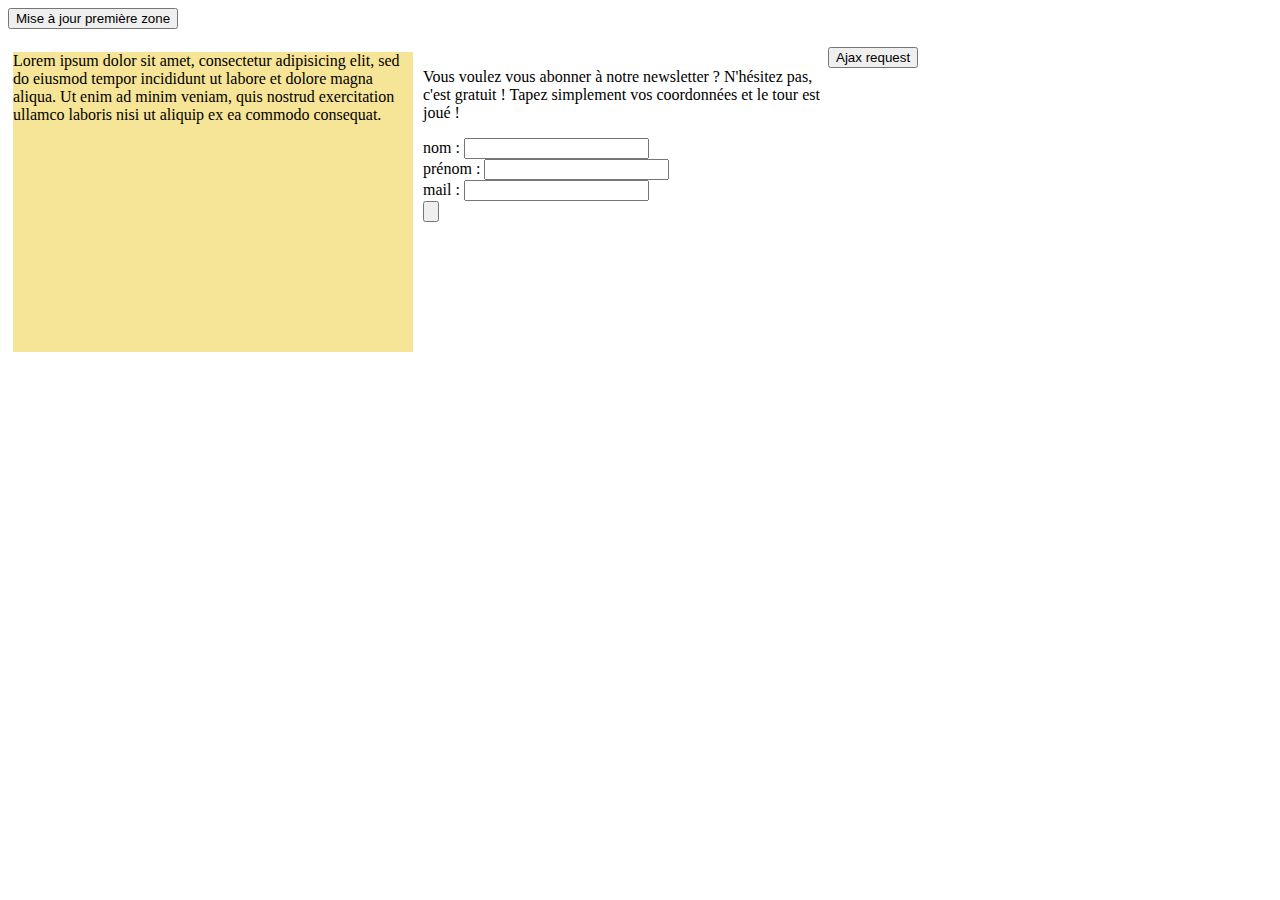
==== index.html @ 2db1c355 "Merge branch 'master' of https://github.com/Skitak/SandBox" ====
<!DOCTYPE html>
<html>

<head>
    <title> tp 2 JS </title>
    <meta charset="UTF-8" />
    <script src="https://ajax.googleapis.com/ajax/libs/jquery/3.1.1/jquery.min.js"></script>
    <link rel="stylesheet" href="style.css" />
    <link href="https://fonts.googleapis.com/css?family=Oswald|Roboto" rel="stylesheet">
    <script src="jquery.js"></script>
    <script src="jqueryUI.js"></script>
    <script src="script.js"></script>
</head>

<body>
    <button id="majPremier">Mise à jour première zone</button><br /><br />
    <div id="premier">
        Lorem ipsum dolor sit amet, consectetur adipisicing elit, sed do eiusmod tempor incididunt ut labore et dolore magna aliqua. Ut enim ad minim veniam, quis nostrud exercitation ullamco laboris nisi ut aliquip ex ea commodo consequat.
    </div>

    <button id="action">Ajax request</button>

	<div id="abonnement">
	<p> Vous voulez vous abonner à notre newsletter ? N'hésitez pas, c'est gratuit ! Tapez simplement vos coordonnées et le tour est joué !</p>
	<form id="formabo" method="post" action="index.php?control=user&action=connect">
		<label for="name">nom  :   </label>
		<input name="name" value="" /> <br/>
        
		<label for="firstname">prénom :</label> 
		<input name="firstname" value=""/> <br/>
        
		<label for="name">mail  :   </label>
		<input type="email" name="mail" value="" /> <br/>
        
        <input type="button" />
	</form>
    </div>
</body>

</html>
---- style.css ----
div {
    width: 400px;
    height: 300px;
    float: left;
    margin: 5px;
}

#premier {
    background-color: #F6E497;
}

#troisieme {
    background-color: #CAF1EC;
}

#quatrieme {
    background-color: #F1DBCA;
}
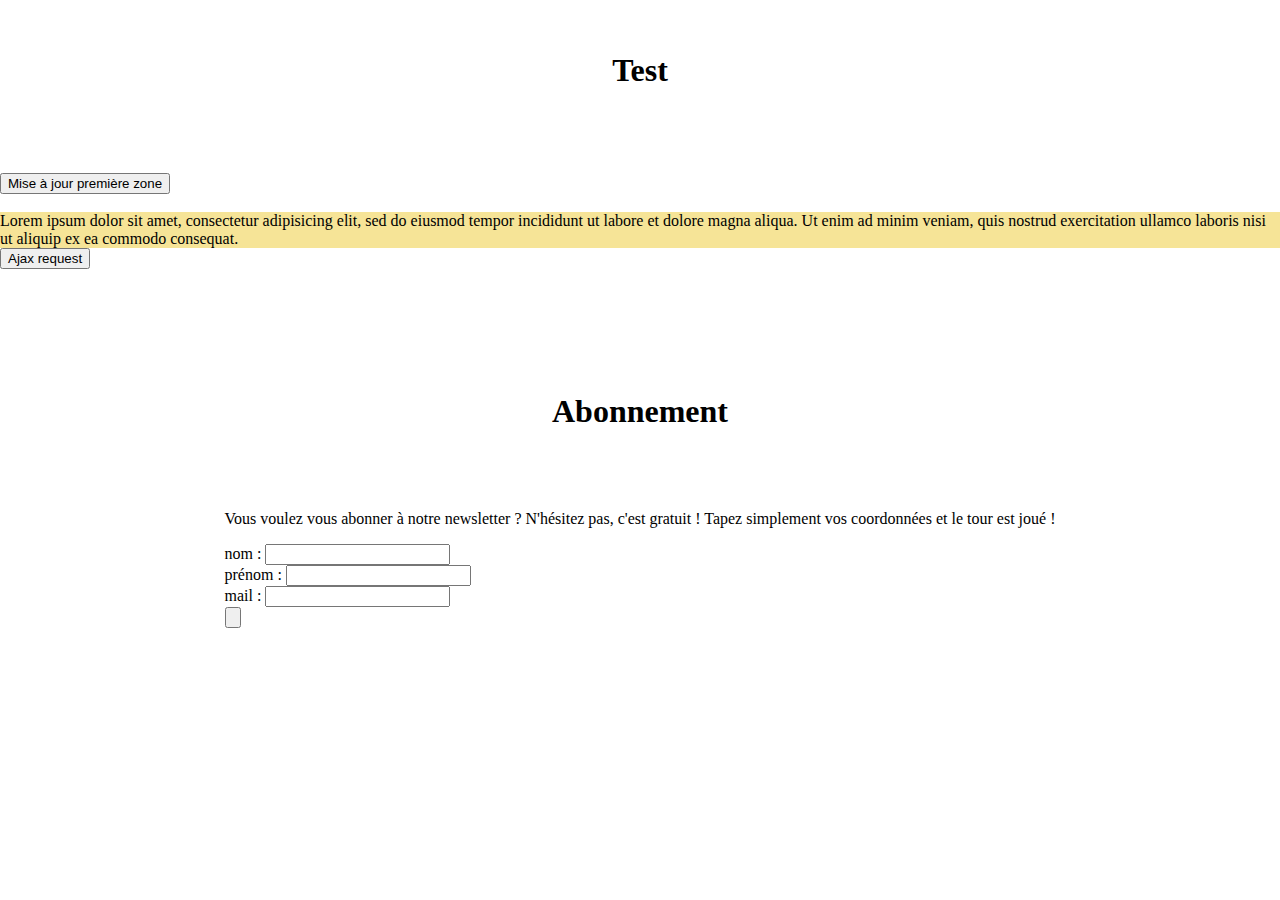
==== commit c3e2c7b6: "Basic style added" ====
--- a/index.html
+++ b/index.html
@@ -13,28 +13,38 @@
 </head>
 
 <body>
-    <button id="majPremier">Mise à jour première zone</button><br /><br />
-    <div id="premier">
-        Lorem ipsum dolor sit amet, consectetur adipisicing elit, sed do eiusmod tempor incididunt ut labore et dolore magna aliqua. Ut enim ad minim veniam, quis nostrud exercitation ullamco laboris nisi ut aliquip ex ea commodo consequat.
-    </div>
+    <section>
+        <h1>Test</h1>
+        <article class="contenu">
+            <button id="majPremier">Mise à jour première zone</button><br /><br />
+            <div id="premier">
+                Lorem ipsum dolor sit amet, consectetur adipisicing elit, sed do eiusmod tempor incididunt ut labore et dolore magna aliqua. Ut enim ad minim veniam, quis nostrud exercitation ullamco laboris nisi ut aliquip ex ea commodo consequat.
+            </div>
+            <button id="action">Ajax request</button>
+        </article>
 
-    <button id="action">Ajax request</button>
+    </section>
+    
+    <section>
+        <h1>Abonnement</h1>
+        <article class="contenu">
+            <div id="abonnement">
+                <p> Vous voulez vous abonner à notre newsletter ? N'hésitez pas, c'est gratuit ! Tapez simplement vos coordonnées et le tour est joué !</p>
+                <form id="formabo" method="post" action="index.php?control=user&action=connect">
+                    <label for="name">nom  :   </label>
+                    <input name="name" value="" /> <br/>
 
-	<div id="abonnement">
-	<p> Vous voulez vous abonner à notre newsletter ? N'hésitez pas, c'est gratuit ! Tapez simplement vos coordonnées et le tour est joué !</p>
-	<form id="formabo" method="post" action="index.php?control=user&action=connect">
-		<label for="name">nom  :   </label>
-		<input name="name" value="" /> <br/>
-        
-		<label for="firstname">prénom :</label> 
-		<input name="firstname" value=""/> <br/>
-        
-		<label for="name">mail  :   </label>
-		<input type="email" name="mail" value="" /> <br/>
-        
-        <input type="button" />
-	</form>
-    </div>
+                    <label for="firstname">prénom :</label>
+                    <input name="firstname" value="" /> <br/>
+
+                    <label for="name">mail  :   </label>
+                    <input type="email" name="mail" value="" /> <br/>
+
+                    <input type="button" />
+                </form>
+            </div>
+        </article>
+    </section>
 </body>
 
 </html>
--- a/style.css
+++ b/style.css
@@ -1,18 +1,25 @@
-div {
-    width: 400px;
-    height: 300px;
-    float: left;
-    margin: 5px;
+body{
+    display: flex;
+    flex-direction: column;
+    justify-content: flex-start;
+    align-items: flex-start;
+    width: 100%;
+    padding: 0px;
+    margin: 0px;
+    border: 0px;
+}
+
+section {
+    width: 100%;
+    min-height: 300px;
+    display: flex;
+    flex-direction: column;
+    justify-content:space-around;
+    align-items: center;
+    padding-bottom: 50px;
+    
 }
 
 #premier {
     background-color: #F6E497;
-}
-
-#troisieme {
-    background-color: #CAF1EC;
-}
-
-#quatrieme {
-    background-color: #F1DBCA;
-}
+}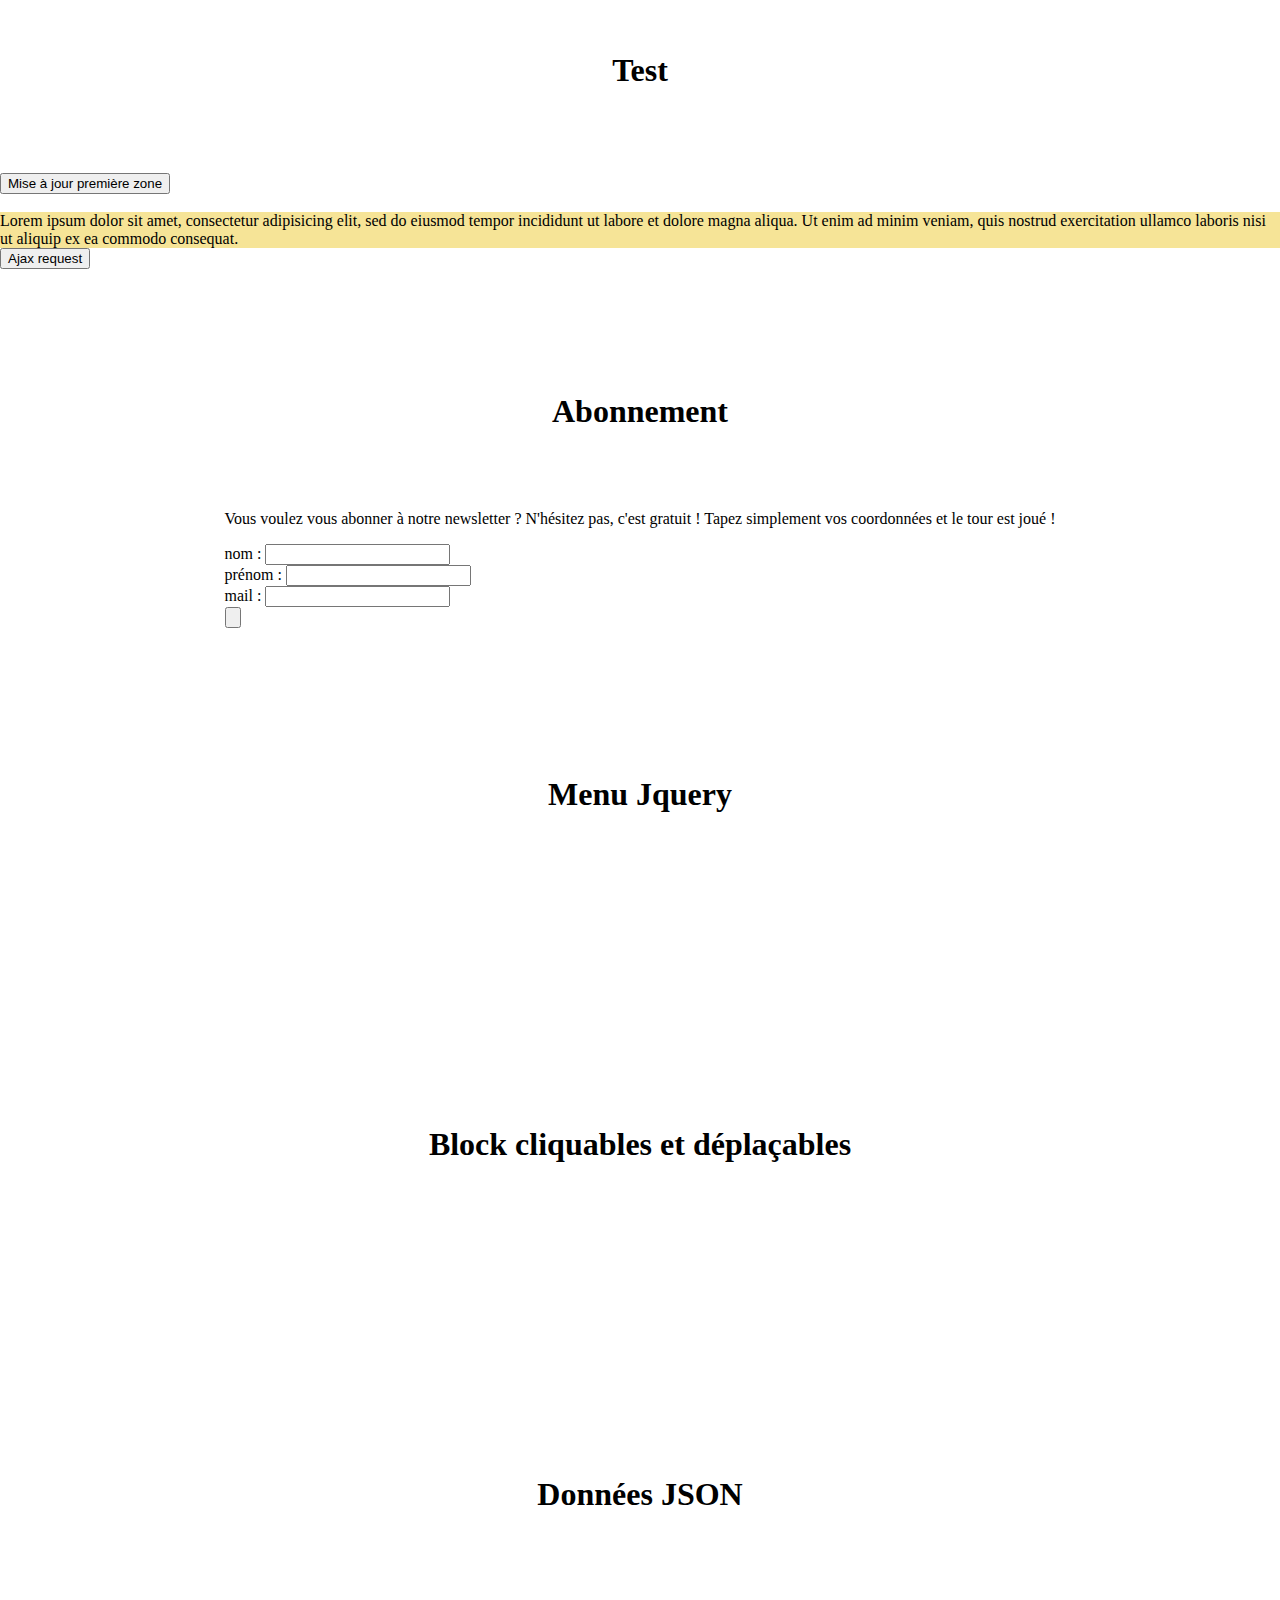
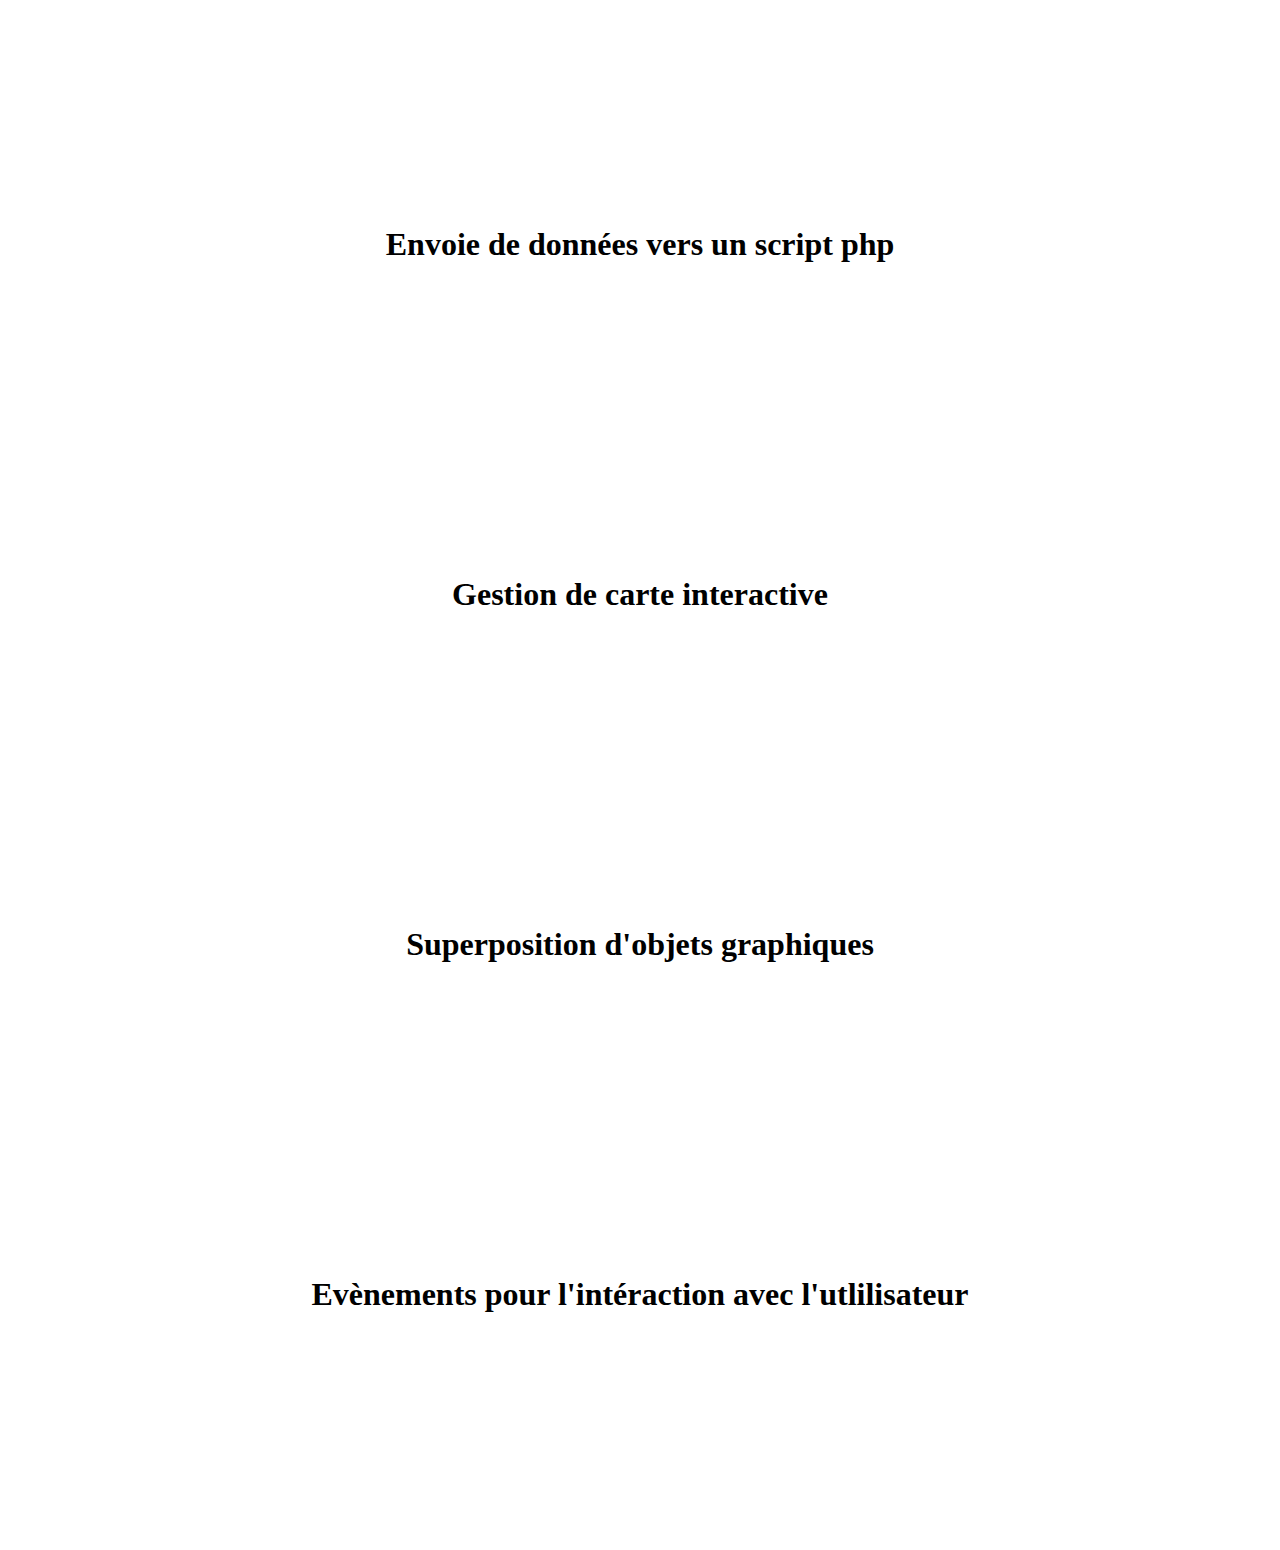
==== commit 0adcd336: "index modified" ====
--- a/index.html
+++ b/index.html
@@ -45,6 +45,62 @@
             </div>
         </article>
     </section>
+    
+    <section>
+        <h1>Menu Jquery</h1>
+        <article class="contenu">
+            
+        </article>
+
+    </section>
+    
+    <section>
+        <h1>Block cliquables et déplaçables</h1>
+        <article class="contenu">
+            
+        </article>
+
+    </section>
+    
+    <section>
+        <h1>Données JSON</h1>
+        <article class="contenu">
+            
+        </article>
+
+    </section>
+    
+    <section>
+        <h1>Envoie de données vers un script php</h1>
+        <article class="contenu">
+            
+        </article>
+
+    </section>
+    
+    <section>
+        <h1>Gestion de carte interactive</h1>
+        <article class="contenu">
+            
+        </article>
+
+    </section>
+    
+    <section>
+        <h1>Superposition d'objets graphiques</h1>
+        <article class="contenu">
+            
+        </article>
+
+    </section>
+    
+    <section>
+        <h1>Evènements pour l'intéraction avec l'utlilisateur </h1>
+        <article class="contenu">
+            
+        </article>
+
+    </section>
 </body>
 
 </html>
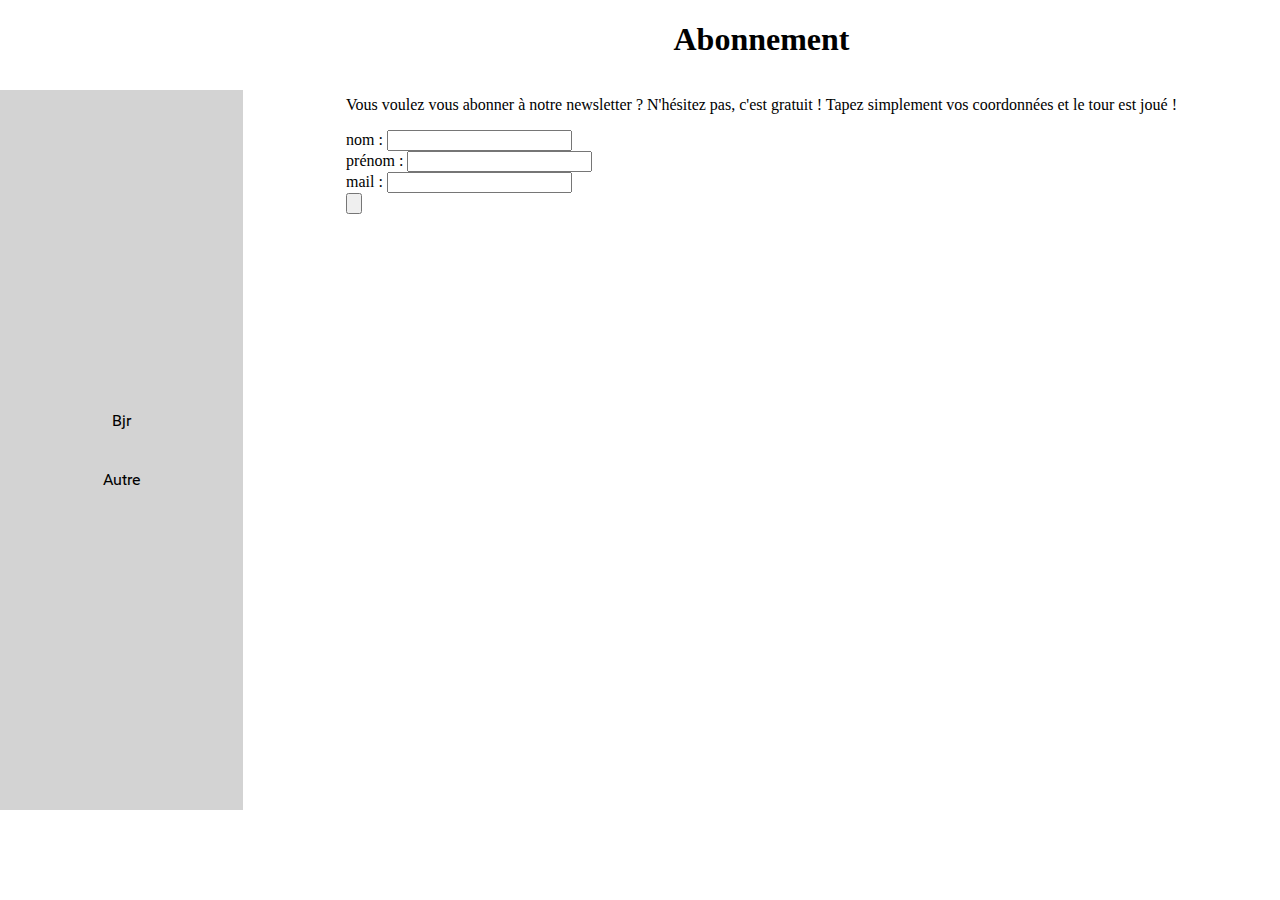
==== commit b187cce8: "modifs style et index change" ====
--- a/index.html
+++ b/index.html
@@ -5,15 +5,23 @@
     <title> tp 2 JS </title>
     <meta charset="UTF-8" />
     <script src="https://ajax.googleapis.com/ajax/libs/jquery/3.1.1/jquery.min.js"></script>
-    <link rel="stylesheet" href="style.css" />
-    <link href="https://fonts.googleapis.com/css?family=Oswald|Roboto" rel="stylesheet">
+    <link rel="stylesheet" href="CSS/anim.css" />
+    <link rel="stylesheet" href="CSS/fonts.css" />
+    <link rel="stylesheet" href="CSS/style.css" />
     <script src="jquery.js"></script>
     <script src="jqueryUI.js"></script>
     <script src="script.js"></script>
+    <script src="menu.js"></script>
 </head>
 
 <body>
-    <section>
+    <nav>
+        <ul>
+            <li>Bjr</li>
+            <li>Autre</li>
+        </ul>
+    </nav>
+    <!--<section>
         <h1>Test</h1>
         <article class="contenu">
             <button id="majPremier">Mise à jour première zone</button><br /><br />
@@ -23,7 +31,7 @@
             <button id="action">Ajax request</button>
         </article>
 
-    </section>
+    </section> -->
     
     <section>
         <h1>Abonnement</h1>
@@ -45,62 +53,6 @@
             </div>
         </article>
     </section>
-    
-    <section>
-        <h1>Menu Jquery</h1>
-        <article class="contenu">
-            
-        </article>
-
-    </section>
-    
-    <section>
-        <h1>Block cliquables et déplaçables</h1>
-        <article class="contenu">
-            
-        </article>
-
-    </section>
-    
-    <section>
-        <h1>Données JSON</h1>
-        <article class="contenu">
-            
-        </article>
-
-    </section>
-    
-    <section>
-        <h1>Envoie de données vers un script php</h1>
-        <article class="contenu">
-            
-        </article>
-
-    </section>
-    
-    <section>
-        <h1>Gestion de carte interactive</h1>
-        <article class="contenu">
-            
-        </article>
-
-    </section>
-    
-    <section>
-        <h1>Superposition d'objets graphiques</h1>
-        <article class="contenu">
-            
-        </article>
-
-    </section>
-    
-    <section>
-        <h1>Evènements pour l'intéraction avec l'utlilisateur </h1>
-        <article class="contenu">
-            
-        </article>
-
-    </section>
 </body>
 
 </html>
--- a/CSS/anim.css
+++ b/CSS/anim.css
@@ -0,0 +1,35 @@
+@keyframes appear {
+    0%   {
+		opacity : 0;
+	}
+    100% {
+		opacity : 1;
+	}
+}
+
+@keyframes slideInLeft {
+    0%   {
+      opacity : 0;
+      transform: translateX(-200px);
+	}
+    100% {
+		opacity : 1;
+     transform: translateX(0px);
+	}
+}
+
+
+@keyframes slideInRight {
+    0%   {
+      opacity : 0;
+      transform: translateX(200px);
+	}
+    100% {
+      z-index : -2;
+      opacity : 1;
+      transform: translateX(0px);
+	}
+}
+
+
+
--- a/CSS/fonts.css
+++ b/CSS/fonts.css
@@ -0,0 +1,22 @@
+@font-face {
+	font-family: "Roboto";
+	src: url('Fonts/Roboto/Roboto.ttf');
+}
+
+@font-face {
+	font-family: "Arima";
+	src: url('Fonts/Arima/ArimaMadurai-Regular.ttf');
+}
+
+@font-face {
+	font-family: "Oswald";
+	src: url('Fonts/Oswald/Oswald-Regular.ttf');
+}
+
+@font-face {
+	font-family: "Lobster";
+	src: url('Fonts/Lobster/Lobster-Regular.ttf');
+}
+
+
+
--- a/CSS/style.css
+++ b/CSS/style.css
@@ -0,0 +1,58 @@
+html,body{
+    display: flex;
+    flex-direction: row;
+    justify-content: flex-start;
+    align-items: flex-start;
+    width: 100%;
+    height: 100%;
+    padding: 0px;
+    margin: 0px;
+    border: 0px;
+}
+
+section {
+    width: 100%;
+    height: 100%;
+    display: flex;
+    flex-direction: column;
+    align-items: center;
+}
+
+nav {
+    width: 300px;
+    height: 100%;
+    display: flex;
+    justify-content: center;
+    align-content: center;
+    align-items: center;
+}
+
+nav ul {
+    background-color: lightgray;
+    height: 80%;
+    width: 100%;
+    list-style: none;
+    padding: 0px;
+    margin: 0px;
+    display: flex;
+    flex-direction: column;
+    justify-content: center;
+    align-items: center;
+}
+
+nav ul li {
+    width: 100%;
+    text-align: center;
+    padding-top: 20px;
+    padding-bottom: 20px;
+    font-family: roboto;
+}
+
+nav li:hover{
+    background-color: grey;
+    color: white;
+}
+
+#premier {
+    background-color: #F6E497;
+}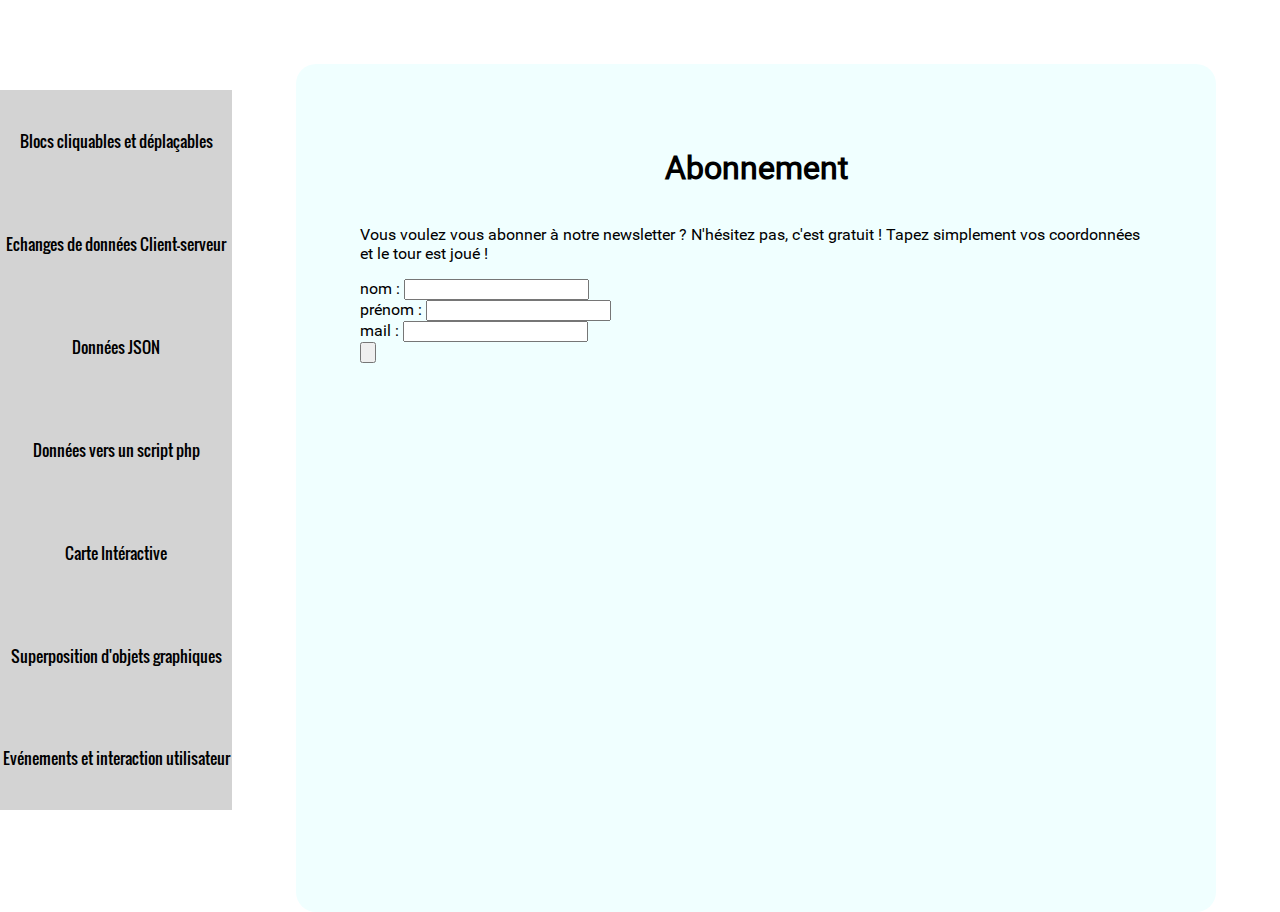
==== commit 296f6291: "menu nav added" ====
--- a/index.html
+++ b/index.html
@@ -10,15 +10,19 @@
     <link rel="stylesheet" href="CSS/style.css" />
     <script src="jquery.js"></script>
     <script src="jqueryUI.js"></script>
-    <script src="script.js"></script>
-    <script src="menu.js"></script>
+
 </head>
 
 <body>
     <nav>
         <ul>
-            <li>Bjr</li>
-            <li>Autre</li>
+            <li>Blocs cliquables et déplaçables</li>
+            <li>Echanges de données Client-serveur</li>
+            <li>Données JSON</li>
+            <li>Données vers un script php</li>
+            <li>Carte Intéractive</li>
+            <li>Superposition d'objets graphiques</li>
+            <li>Evénements et interaction utilisateur</li>
         </ul>
     </nav>
     <!--<section>
--- a/CSS/style.css
+++ b/CSS/style.css
@@ -11,11 +11,17 @@
 }
 
 section {
-    width: 100%;
-    height: 100%;
+    width: 80%;
+    height: 80%;
     display: flex;
+    margin: 5%;
+    padding: 5%;
     flex-direction: column;
+    justify-content: flex-start;
     align-items: center;
+    border-radius: 20px;
+    font-family: roboto;
+    background-color: azure;
 }
 
 nav {
@@ -36,7 +42,7 @@
     margin: 0px;
     display: flex;
     flex-direction: column;
-    justify-content: center;
+    justify-content:space-around;
     align-items: center;
 }
 
@@ -45,7 +51,7 @@
     text-align: center;
     padding-top: 20px;
     padding-bottom: 20px;
-    font-family: roboto;
+    font-family: oswald;
 }
 
 nav li:hover{
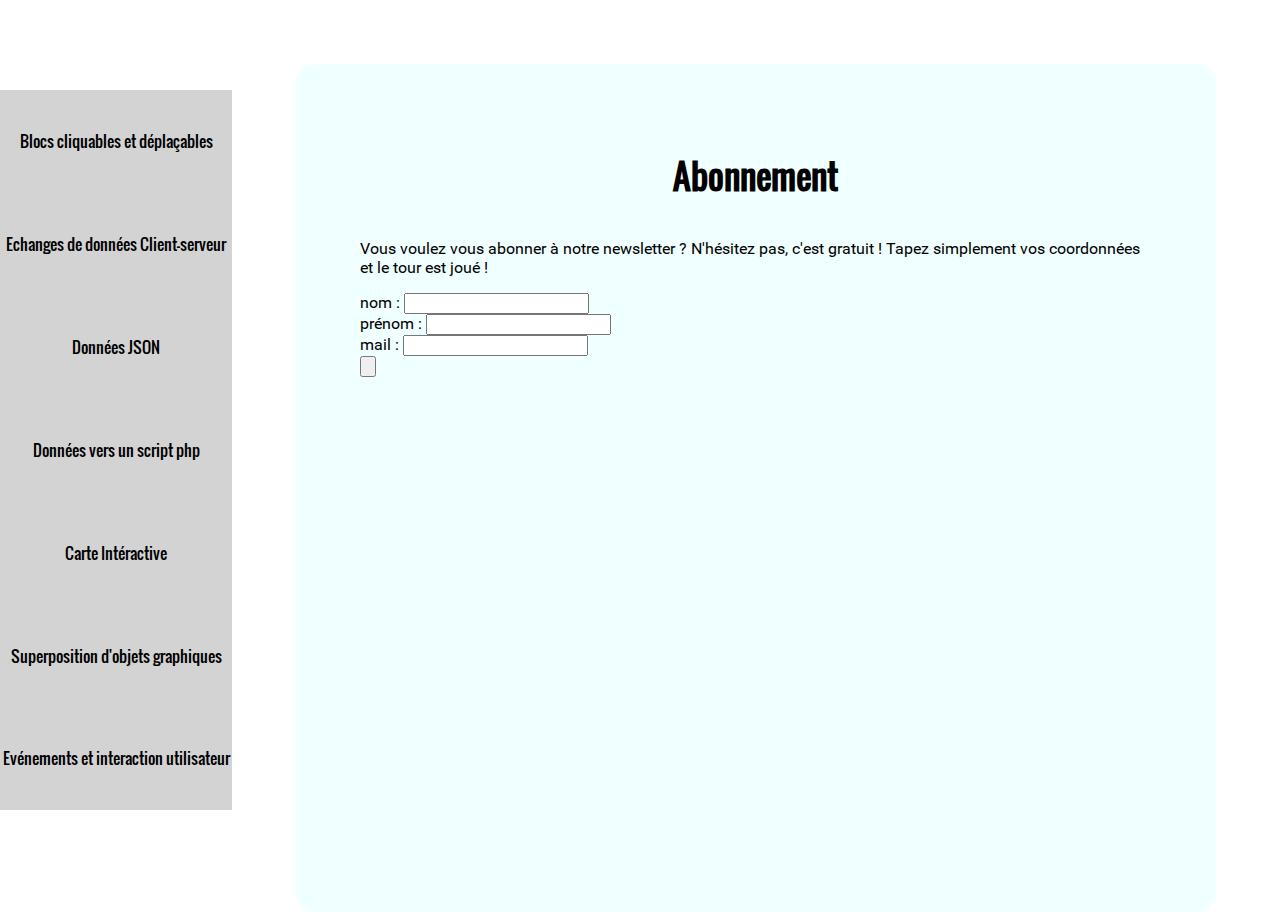
==== commit 1aa62fec: "utilisateur cliquant ajoute" ====
--- a/index.html
+++ b/index.html
@@ -8,8 +8,9 @@
     <link rel="stylesheet" href="CSS/anim.css" />
     <link rel="stylesheet" href="CSS/fonts.css" />
     <link rel="stylesheet" href="CSS/style.css" />
-    <script src="jquery.js"></script>
-    <script src="jqueryUI.js"></script>
+    <script src="JS/jquery.js"></script>
+    <script src="JS/jqueryUI.js"></script>
+    <script src="JS/menu.js"></script>
 
 </head>
 
@@ -37,7 +38,7 @@
 
     </section> -->
     
-    <section>
+    <section id="body">
         <h1>Abonnement</h1>
         <article class="contenu">
             <div id="abonnement">
--- a/CSS/style.css
+++ b/CSS/style.css
@@ -22,6 +22,11 @@
     border-radius: 20px;
     font-family: roboto;
     background-color: azure;
+}
+
+section h1 {
+    font-family: oswald;
+    font-size: 2.1em;
 }
 
 nav {
@@ -61,4 +66,36 @@
 
 #premier {
     background-color: #F6E497;
+}
+
+#surprise{
+    padding-top: 5%;
+    display: none;
+}
+
+.button{
+    width: 200px;
+    height: 50px;
+    margin-top: 5%;
+    border: none;
+    color: white;
+    background-color: red;
+    font-family: oswald;
+    font-size: 20px;
+    border-radius: 10px;
+}
+
+.button:hover {
+    background-color: crimson;
+}
+
+.button:active{
+    background-color: lightcoral;
+}
+
+p:nth-child(5){
+    padding-top: 5%;
+    color: blue;
+    font-family: oswald;
+    font-size: 5em;
 }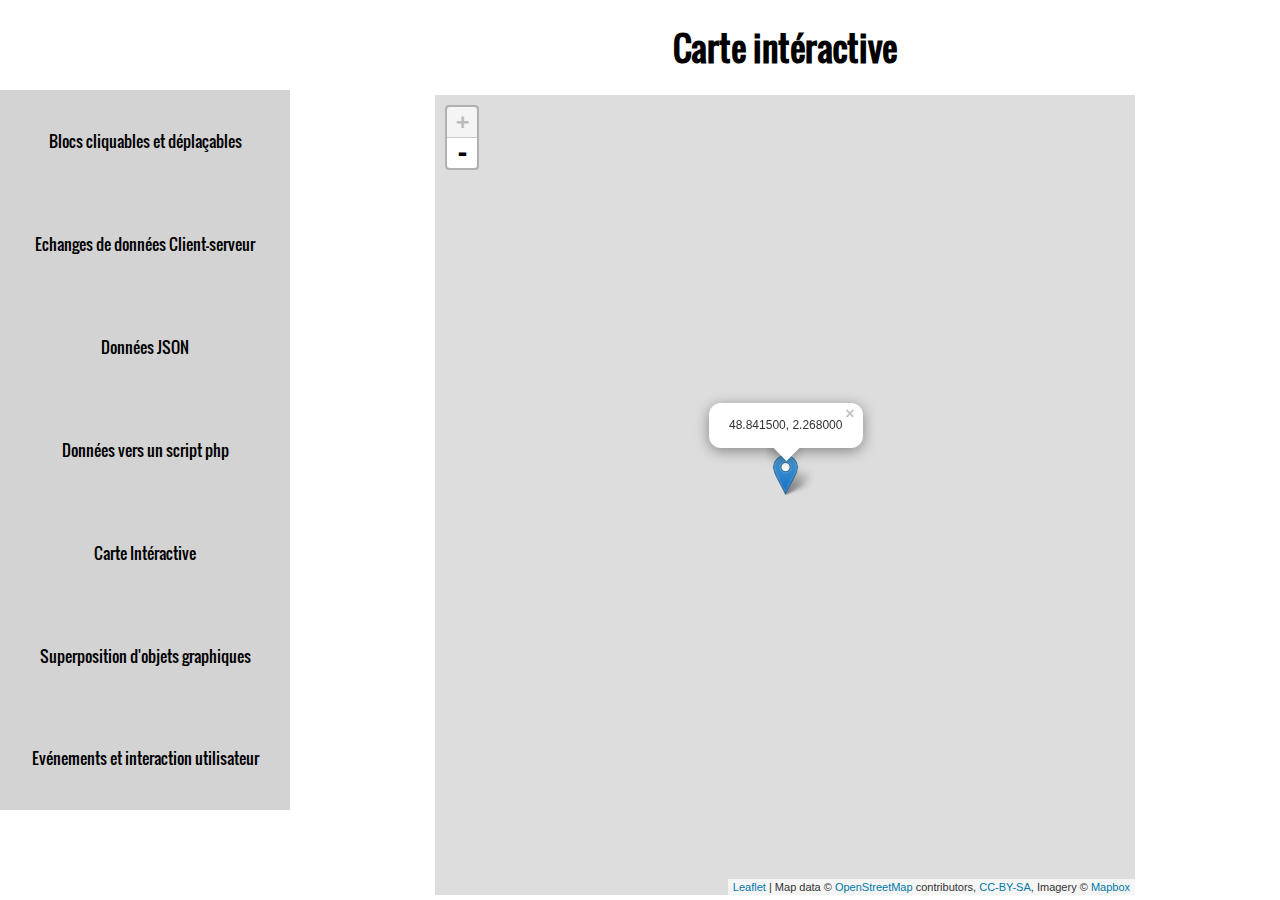
==== commit 3ce4d588: "modifs map done" ====
--- a/index.html
+++ b/index.html
@@ -8,6 +8,7 @@
     <link rel="stylesheet" href="CSS/anim.css" />
     <link rel="stylesheet" href="CSS/fonts.css" />
     <link rel="stylesheet" href="CSS/style.css" />
+    <link rel="stylesheet" href="leaflet/leaflet.css" />
     <script src="JS/jquery.js"></script>
     <script src="JS/jqueryUI.js"></script>
     <script src="JS/menu.js"></script>
@@ -26,37 +27,18 @@
             <li>Evénements et interaction utilisateur</li>
         </ul>
     </nav>
-    <!--<section>
-        <h1>Test</h1>
-        <article class="contenu">
-            <button id="majPremier">Mise à jour première zone</button><br /><br />
-            <div id="premier">
-                Lorem ipsum dolor sit amet, consectetur adipisicing elit, sed do eiusmod tempor incididunt ut labore et dolore magna aliqua. Ut enim ad minim veniam, quis nostrud exercitation ullamco laboris nisi ut aliquip ex ea commodo consequat.
-            </div>
-            <button id="action">Ajax request</button>
+
+
+    <section id="body">
+        <script src="leaflet/leaflet.js"></script>
+        <script src="JS/carte.js"></script>
+
+        <h1>Carte intéractive</h1>
+
+        <article id="carte">
+            <div id="map"></div>
         </article>
 
-    </section> -->
-    
-    <section id="body">
-        <h1>Abonnement</h1>
-        <article class="contenu">
-            <div id="abonnement">
-                <p> Vous voulez vous abonner à notre newsletter ? N'hésitez pas, c'est gratuit ! Tapez simplement vos coordonnées et le tour est joué !</p>
-                <form id="formabo" method="post" action="index.php?control=user&action=connect">
-                    <label for="name">nom  :   </label>
-                    <input name="name" value="" /> <br/>
-
-                    <label for="firstname">prénom :</label>
-                    <input name="firstname" value="" /> <br/>
-
-                    <label for="name">mail  :   </label>
-                    <input type="email" name="mail" value="" /> <br/>
-
-                    <input type="button" />
-                </form>
-            </div>
-        </article>
     </section>
 </body>
 
--- a/CSS/style.css
+++ b/CSS/style.css
@@ -12,16 +12,13 @@
 
 section {
     width: 80%;
-    height: 80%;
+    height: 100%;
     display: flex;
-    margin: 5%;
-    padding: 5%;
     flex-direction: column;
     justify-content: flex-start;
     align-items: center;
     border-radius: 20px;
     font-family: roboto;
-    background-color: azure;
 }
 
 section h1 {
@@ -94,8 +91,71 @@
 }
 
 p:nth-child(5){
-    padding-top: 5%;
     color: blue;
     font-family: oswald;
-    font-size: 5em;
+    font-size: 20px;
+}
+
+.bloc {
+    width : 120px;
+    height: 100px;
+    border-radius: 20px;
+}
+
+.bloc:nth-child(1){
+    background-color: red;
+    box-shadow: 0px 0px 10px red;
+}
+
+.bloc:nth-child(2){
+    background-color: deepskyblue;
+    box-shadow: 0px 0px 10px deepskyblue;
+}
+
+.bloc:nth-child(3){
+    background-color: greenyellow;
+    box-shadow: 0px 0px 10px greenyellow;
+}
+
+#superposition {
+    display: flex;
+    width: 60%;
+    height: 50%;
+    flex-direction: row;
+    justify-content: space-around;
+    align-items: center;
+}
+
+#echange{
+    display: flex;
+    flex-direction: row;
+    width: 100%;
+    height: 100%;
+    justify-content: space-around;
+    align-items: flex-end;
+}
+
+#echange form {
+    height: 80%;
+}
+
+#chat {
+    display: flex;
+    max-height: 80%;
+    padding-left: 10%;
+    width: 60%;
+    flex-direction: column-reverse;
+    font-size: 20px;
+}
+
+#error {
+    display: none;
+    position: fixed;
+    background-color: red;
+}
+
+#map{
+    min-height: 800px;
+    min-width: 700px;
+    max-width: 10000px;
 }--- a/leaflet/leaflet.css
+++ b/leaflet/leaflet.css
@@ -0,0 +1,624 @@
+/* required styles */
+
+.leaflet-pane,
+.leaflet-tile,
+.leaflet-marker-icon,
+.leaflet-marker-shadow,
+.leaflet-tile-container,
+.leaflet-pane > svg,
+.leaflet-pane > canvas,
+.leaflet-zoom-box,
+.leaflet-image-layer,
+.leaflet-layer {
+	position: absolute;
+	left: 0;
+	top: 0;
+	}
+.leaflet-container {
+	overflow: hidden;
+	}
+.leaflet-tile,
+.leaflet-marker-icon,
+.leaflet-marker-shadow {
+	-webkit-user-select: none;
+	   -moz-user-select: none;
+	        user-select: none;
+	  -webkit-user-drag: none;
+	}
+/* Safari renders non-retina tile on retina better with this, but Chrome is worse */
+.leaflet-safari .leaflet-tile {
+	image-rendering: -webkit-optimize-contrast;
+	}
+/* hack that prevents hw layers "stretching" when loading new tiles */
+.leaflet-safari .leaflet-tile-container {
+	width: 1600px;
+	height: 1600px;
+	-webkit-transform-origin: 0 0;
+	}
+.leaflet-marker-icon,
+.leaflet-marker-shadow {
+	display: block;
+	}
+/* .leaflet-container svg: reset svg max-width decleration shipped in Joomla! (joomla.org) 3.x */
+/* .leaflet-container img: map is broken in FF if you have max-width: 100% on tiles */
+.leaflet-container .leaflet-overlay-pane svg,
+.leaflet-container .leaflet-marker-pane img,
+.leaflet-container .leaflet-shadow-pane img,
+.leaflet-container .leaflet-tile-pane img,
+.leaflet-container img.leaflet-image-layer {
+	max-width: none !important;
+	}
+
+.leaflet-container.leaflet-touch-zoom {
+	-ms-touch-action: pan-x pan-y;
+	touch-action: pan-x pan-y;
+	}
+.leaflet-container.leaflet-touch-drag {
+	-ms-touch-action: pinch-zoom;
+	}
+.leaflet-container.leaflet-touch-drag.leaflet-touch-zoom {
+	-ms-touch-action: none;
+	touch-action: none;
+}
+.leaflet-tile {
+	filter: inherit;
+	visibility: hidden;
+	}
+.leaflet-tile-loaded {
+	visibility: inherit;
+	}
+.leaflet-zoom-box {
+	width: 0;
+	height: 0;
+	-moz-box-sizing: border-box;
+	     box-sizing: border-box;
+	z-index: 800;
+	}
+/* workaround for https://bugzilla.mozilla.org/show_bug.cgi?id=888319 */
+.leaflet-overlay-pane svg {
+	-moz-user-select: none;
+	}
+
+.leaflet-pane         { z-index: 400; }
+
+.leaflet-tile-pane    { z-index: 200; }
+.leaflet-overlay-pane { z-index: 400; }
+.leaflet-shadow-pane  { z-index: 500; }
+.leaflet-marker-pane  { z-index: 600; }
+.leaflet-tooltip-pane   { z-index: 650; }
+.leaflet-popup-pane   { z-index: 700; }
+
+.leaflet-map-pane canvas { z-index: 100; }
+.leaflet-map-pane svg    { z-index: 200; }
+
+.leaflet-vml-shape {
+	width: 1px;
+	height: 1px;
+	}
+.lvml {
+	behavior: url(#default#VML);
+	display: inline-block;
+	position: absolute;
+	}
+
+
+/* control positioning */
+
+.leaflet-control {
+	position: relative;
+	z-index: 800;
+	pointer-events: visiblePainted; /* IE 9-10 doesn't have auto */
+	pointer-events: auto;
+	}
+.leaflet-top,
+.leaflet-bottom {
+	position: absolute;
+	z-index: 1000;
+	pointer-events: none;
+	}
+.leaflet-top {
+	top: 0;
+	}
+.leaflet-right {
+	right: 0;
+	}
+.leaflet-bottom {
+	bottom: 0;
+	}
+.leaflet-left {
+	left: 0;
+	}
+.leaflet-control {
+	float: left;
+	clear: both;
+	}
+.leaflet-right .leaflet-control {
+	float: right;
+	}
+.leaflet-top .leaflet-control {
+	margin-top: 10px;
+	}
+.leaflet-bottom .leaflet-control {
+	margin-bottom: 10px;
+	}
+.leaflet-left .leaflet-control {
+	margin-left: 10px;
+	}
+.leaflet-right .leaflet-control {
+	margin-right: 10px;
+	}
+
+
+/* zoom and fade animations */
+
+.leaflet-fade-anim .leaflet-tile {
+	will-change: opacity;
+	}
+.leaflet-fade-anim .leaflet-popup {
+	opacity: 0;
+	-webkit-transition: opacity 0.2s linear;
+	   -moz-transition: opacity 0.2s linear;
+	     -o-transition: opacity 0.2s linear;
+	        transition: opacity 0.2s linear;
+	}
+.leaflet-fade-anim .leaflet-map-pane .leaflet-popup {
+	opacity: 1;
+	}
+.leaflet-zoom-animated {
+	-webkit-transform-origin: 0 0;
+	    -ms-transform-origin: 0 0;
+	        transform-origin: 0 0;
+	}
+.leaflet-zoom-anim .leaflet-zoom-animated {
+	will-change: transform;
+	}
+.leaflet-zoom-anim .leaflet-zoom-animated {
+	-webkit-transition: -webkit-transform 0.25s cubic-bezier(0,0,0.25,1);
+	   -moz-transition:    -moz-transform 0.25s cubic-bezier(0,0,0.25,1);
+	     -o-transition:      -o-transform 0.25s cubic-bezier(0,0,0.25,1);
+	        transition:         transform 0.25s cubic-bezier(0,0,0.25,1);
+	}
+.leaflet-zoom-anim .leaflet-tile,
+.leaflet-pan-anim .leaflet-tile {
+	-webkit-transition: none;
+	   -moz-transition: none;
+	     -o-transition: none;
+	        transition: none;
+	}
+
+.leaflet-zoom-anim .leaflet-zoom-hide {
+	visibility: hidden;
+	}
+
+
+/* cursors */
+
+.leaflet-interactive {
+	cursor: pointer;
+	}
+.leaflet-grab {
+	cursor: -webkit-grab;
+	cursor:    -moz-grab;
+	}
+.leaflet-crosshair,
+.leaflet-crosshair .leaflet-interactive {
+	cursor: crosshair;
+	}
+.leaflet-popup-pane,
+.leaflet-control {
+	cursor: auto;
+	}
+.leaflet-dragging .leaflet-grab,
+.leaflet-dragging .leaflet-grab .leaflet-interactive,
+.leaflet-dragging .leaflet-marker-draggable {
+	cursor: move;
+	cursor: -webkit-grabbing;
+	cursor:    -moz-grabbing;
+	}
+
+/* marker & overlays interactivity */
+.leaflet-marker-icon,
+.leaflet-marker-shadow,
+.leaflet-image-layer,
+.leaflet-pane > svg path,
+.leaflet-tile-container {
+	pointer-events: none;
+	}
+
+.leaflet-marker-icon.leaflet-interactive,
+.leaflet-image-layer.leaflet-interactive,
+.leaflet-pane > svg path.leaflet-interactive {
+	pointer-events: visiblePainted; /* IE 9-10 doesn't have auto */
+	pointer-events: auto;
+	}
+
+/* visual tweaks */
+
+.leaflet-container {
+	background: #ddd;
+	outline: 0;
+	}
+.leaflet-container a {
+	color: #0078A8;
+	}
+.leaflet-container a.leaflet-active {
+	outline: 2px solid orange;
+	}
+.leaflet-zoom-box {
+	border: 2px dotted #38f;
+	background: rgba(255,255,255,0.5);
+	}
+
+
+/* general typography */
+.leaflet-container {
+	font: 12px/1.5 "Helvetica Neue", Arial, Helvetica, sans-serif;
+	}
+
+
+/* general toolbar styles */
+
+.leaflet-bar {
+	box-shadow: 0 1px 5px rgba(0,0,0,0.65);
+	border-radius: 4px;
+	}
+.leaflet-bar a,
+.leaflet-bar a:hover {
+	background-color: #fff;
+	border-bottom: 1px solid #ccc;
+	width: 26px;
+	height: 26px;
+	line-height: 26px;
+	display: block;
+	text-align: center;
+	text-decoration: none;
+	color: black;
+	}
+.leaflet-bar a,
+.leaflet-control-layers-toggle {
+	background-position: 50% 50%;
+	background-repeat: no-repeat;
+	display: block;
+	}
+.leaflet-bar a:hover {
+	background-color: #f4f4f4;
+	}
+.leaflet-bar a:first-child {
+	border-top-left-radius: 4px;
+	border-top-right-radius: 4px;
+	}
+.leaflet-bar a:last-child {
+	border-bottom-left-radius: 4px;
+	border-bottom-right-radius: 4px;
+	border-bottom: none;
+	}
+.leaflet-bar a.leaflet-disabled {
+	cursor: default;
+	background-color: #f4f4f4;
+	color: #bbb;
+	}
+
+.leaflet-touch .leaflet-bar a {
+	width: 30px;
+	height: 30px;
+	line-height: 30px;
+	}
+
+
+/* zoom control */
+
+.leaflet-control-zoom-in,
+.leaflet-control-zoom-out {
+	font: bold 18px 'Lucida Console', Monaco, monospace;
+	text-indent: 1px;
+	}
+.leaflet-control-zoom-out {
+	font-size: 20px;
+	}
+
+.leaflet-touch .leaflet-control-zoom-in {
+	font-size: 22px;
+	}
+.leaflet-touch .leaflet-control-zoom-out {
+	font-size: 24px;
+	}
+
+
+/* layers control */
+
+.leaflet-control-layers {
+	box-shadow: 0 1px 5px rgba(0,0,0,0.4);
+	background: #fff;
+	border-radius: 5px;
+	}
+.leaflet-control-layers-toggle {
+	background-image: url(images/layers.png);
+	width: 36px;
+	height: 36px;
+	}
+.leaflet-retina .leaflet-control-layers-toggle {
+	background-image: url(images/layers-2x.png);
+	background-size: 26px 26px;
+	}
+.leaflet-touch .leaflet-control-layers-toggle {
+	width: 44px;
+	height: 44px;
+	}
+.leaflet-control-layers .leaflet-control-layers-list,
+.leaflet-control-layers-expanded .leaflet-control-layers-toggle {
+	display: none;
+	}
+.leaflet-control-layers-expanded .leaflet-control-layers-list {
+	display: block;
+	position: relative;
+	}
+.leaflet-control-layers-expanded {
+	padding: 6px 10px 6px 6px;
+	color: #333;
+	background: #fff;
+	}
+.leaflet-control-layers-scrollbar {
+	overflow-y: scroll;
+	padding-right: 5px;
+	}
+.leaflet-control-layers-selector {
+	margin-top: 2px;
+	position: relative;
+	top: 1px;
+	}
+.leaflet-control-layers label {
+	display: block;
+	}
+.leaflet-control-layers-separator {
+	height: 0;
+	border-top: 1px solid #ddd;
+	margin: 5px -10px 5px -6px;
+	}
+
+/* Default icon URLs */
+.leaflet-default-icon-path {
+	background-image: url(images/marker-icon.png);
+	}
+
+
+/* attribution and scale controls */
+
+.leaflet-container .leaflet-control-attribution {
+	background: #fff;
+	background: rgba(255, 255, 255, 0.7);
+	margin: 0;
+	}
+.leaflet-control-attribution,
+.leaflet-control-scale-line {
+	padding: 0 5px;
+	color: #333;
+	}
+.leaflet-control-attribution a {
+	text-decoration: none;
+	}
+.leaflet-control-attribution a:hover {
+	text-decoration: underline;
+	}
+.leaflet-container .leaflet-control-attribution,
+.leaflet-container .leaflet-control-scale {
+	font-size: 11px;
+	}
+.leaflet-left .leaflet-control-scale {
+	margin-left: 5px;
+	}
+.leaflet-bottom .leaflet-control-scale {
+	margin-bottom: 5px;
+	}
+.leaflet-control-scale-line {
+	border: 2px solid #777;
+	border-top: none;
+	line-height: 1.1;
+	padding: 2px 5px 1px;
+	font-size: 11px;
+	white-space: nowrap;
+	overflow: hidden;
+	-moz-box-sizing: border-box;
+	     box-sizing: border-box;
+
+	background: #fff;
+	background: rgba(255, 255, 255, 0.5);
+	}
+.leaflet-control-scale-line:not(:first-child) {
+	border-top: 2px solid #777;
+	border-bottom: none;
+	margin-top: -2px;
+	}
+.leaflet-control-scale-line:not(:first-child):not(:last-child) {
+	border-bottom: 2px solid #777;
+	}
+
+.leaflet-touch .leaflet-control-attribution,
+.leaflet-touch .leaflet-control-layers,
+.leaflet-touch .leaflet-bar {
+	box-shadow: none;
+	}
+.leaflet-touch .leaflet-control-layers,
+.leaflet-touch .leaflet-bar {
+	border: 2px solid rgba(0,0,0,0.2);
+	background-clip: padding-box;
+	}
+
+
+/* popup */
+
+.leaflet-popup {
+	position: absolute;
+	text-align: center;
+	margin-bottom: 20px;
+	}
+.leaflet-popup-content-wrapper {
+	padding: 1px;
+	text-align: left;
+	border-radius: 12px;
+	}
+.leaflet-popup-content {
+	margin: 13px 19px;
+	line-height: 1.4;
+	}
+.leaflet-popup-content p {
+	margin: 18px 0;
+	}
+.leaflet-popup-tip-container {
+	width: 40px;
+	height: 20px;
+	position: absolute;
+	left: 50%;
+	margin-left: -20px;
+	overflow: hidden;
+	pointer-events: none;
+	}
+.leaflet-popup-tip {
+	width: 17px;
+	height: 17px;
+	padding: 1px;
+
+	margin: -10px auto 0;
+
+	-webkit-transform: rotate(45deg);
+	   -moz-transform: rotate(45deg);
+	    -ms-transform: rotate(45deg);
+	     -o-transform: rotate(45deg);
+	        transform: rotate(45deg);
+	}
+.leaflet-popup-content-wrapper,
+.leaflet-popup-tip {
+	background: white;
+	color: #333;
+	box-shadow: 0 3px 14px rgba(0,0,0,0.4);
+	}
+.leaflet-container a.leaflet-popup-close-button {
+	position: absolute;
+	top: 0;
+	right: 0;
+	padding: 4px 4px 0 0;
+	border: none;
+	text-align: center;
+	width: 18px;
+	height: 14px;
+	font: 16px/14px Tahoma, Verdana, sans-serif;
+	color: #c3c3c3;
+	text-decoration: none;
+	font-weight: bold;
+	background: transparent;
+	}
+.leaflet-container a.leaflet-popup-close-button:hover {
+	color: #999;
+	}
+.leaflet-popup-scrolled {
+	overflow: auto;
+	border-bottom: 1px solid #ddd;
+	border-top: 1px solid #ddd;
+	}
+
+.leaflet-oldie .leaflet-popup-content-wrapper {
+	zoom: 1;
+	}
+.leaflet-oldie .leaflet-popup-tip {
+	width: 24px;
+	margin: 0 auto;
+
+	-ms-filter: "progid:DXImageTransform.Microsoft.Matrix(M11=0.70710678, M12=0.70710678, M21=-0.70710678, M22=0.70710678)";
+	filter: progid:DXImageTransform.Microsoft.Matrix(M11=0.70710678, M12=0.70710678, M21=-0.70710678, M22=0.70710678);
+	}
+.leaflet-oldie .leaflet-popup-tip-container {
+	margin-top: -1px;
+	}
+
+.leaflet-oldie .leaflet-control-zoom,
+.leaflet-oldie .leaflet-control-layers,
+.leaflet-oldie .leaflet-popup-content-wrapper,
+.leaflet-oldie .leaflet-popup-tip {
+	border: 1px solid #999;
+	}
+
+
+/* div icon */
+
+.leaflet-div-icon {
+	background: #fff;
+	border: 1px solid #666;
+	}
+
+
+/* Tooltip */
+/* Base styles for the element that has a tooltip */
+.leaflet-tooltip {
+	position: absolute;
+	padding: 6px;
+	background-color: #fff;
+	border: 1px solid #fff;
+	border-radius: 3px;
+	color: #222;
+	white-space: nowrap;
+	-webkit-user-select: none;
+	-moz-user-select: none;
+	-ms-user-select: none;
+	user-select: none;
+	pointer-events: none;
+	box-shadow: 0 1px 3px rgba(0,0,0,0.4);
+	}
+.leaflet-tooltip.leaflet-clickable {
+	cursor: pointer;
+	pointer-events: auto;
+	}
+.leaflet-tooltip-top:before,
+.leaflet-tooltip-bottom:before,
+.leaflet-tooltip-left:before,
+.leaflet-tooltip-right:before {
+	position: absolute;
+	pointer-events: none;
+	border: 6px solid transparent;
+	background: transparent;
+	content: "";
+	}
+
+/* Directions */
+
+.leaflet-tooltip-bottom {
+	margin-top: 6px;
+}
+.leaflet-tooltip-top {
+	margin-top: -6px;
+}
+.leaflet-tooltip-bottom:before,
+.leaflet-tooltip-top:before {
+	left: 50%;
+	margin-left: -6px;
+	}
+.leaflet-tooltip-top:before {
+	bottom: 0;
+	margin-bottom: -12px;
+	border-top-color: #fff;
+	}
+.leaflet-tooltip-bottom:before {
+	top: 0;
+	margin-top: -12px;
+	margin-left: -6px;
+	border-bottom-color: #fff;
+	}
+.leaflet-tooltip-left {
+	margin-left: -6px;
+}
+.leaflet-tooltip-right {
+	margin-left: 6px;
+}
+.leaflet-tooltip-left:before,
+.leaflet-tooltip-right:before {
+	top: 50%;
+	margin-top: -6px;
+	}
+.leaflet-tooltip-left:before {
+	right: 0;
+	margin-right: -12px;
+	border-left-color: #fff;
+	}
+.leaflet-tooltip-right:before {
+	left: 0;
+	margin-left: -12px;
+	border-right-color: #fff;
+	}
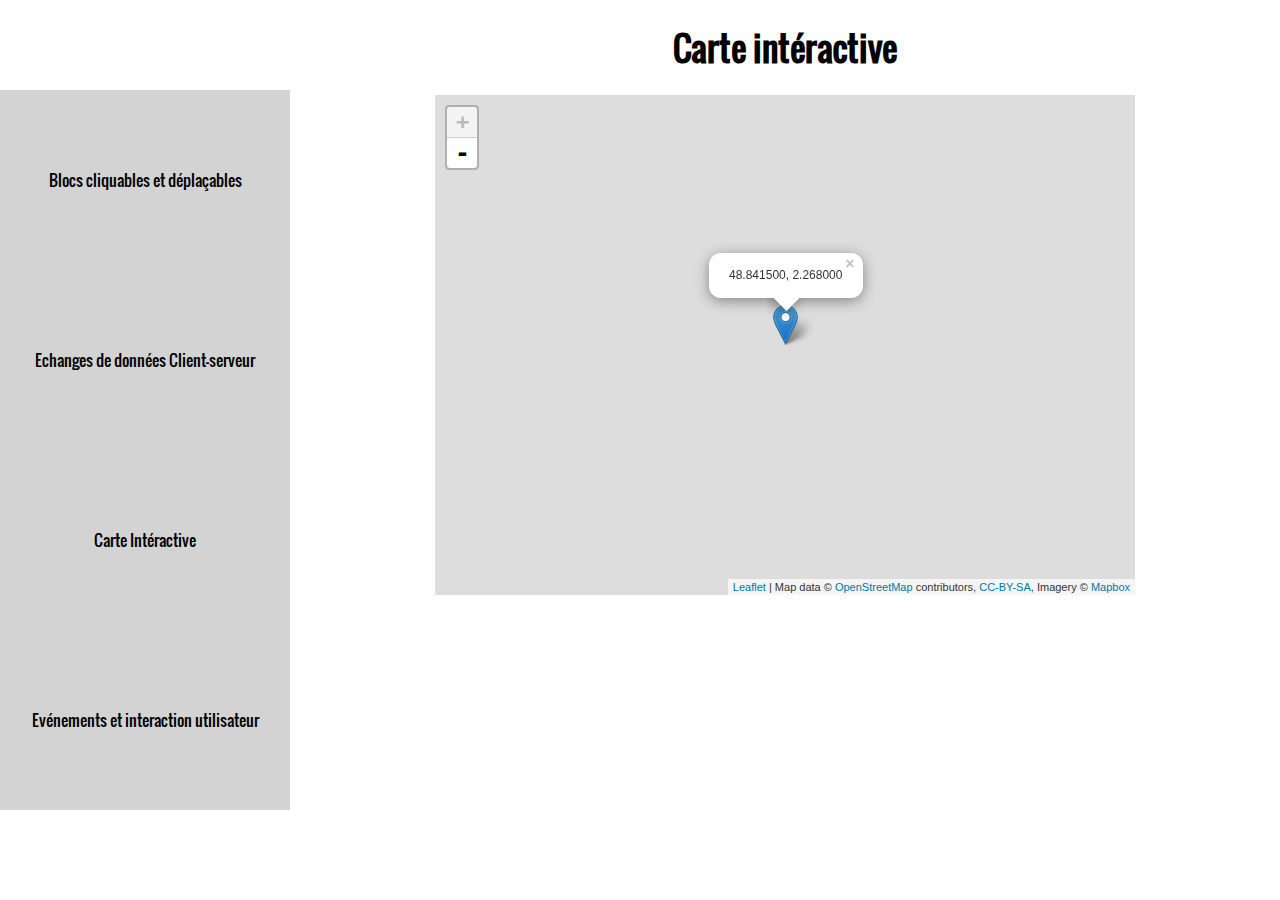
==== commit bddfaa45: "map works" ====
--- a/index.html
+++ b/index.html
@@ -20,10 +20,7 @@
         <ul>
             <li>Blocs cliquables et déplaçables</li>
             <li>Echanges de données Client-serveur</li>
-            <li>Données JSON</li>
-            <li>Données vers un script php</li>
             <li>Carte Intéractive</li>
-            <li>Superposition d'objets graphiques</li>
             <li>Evénements et interaction utilisateur</li>
         </ul>
     </nav>
--- a/CSS/style.css
+++ b/CSS/style.css
@@ -155,7 +155,6 @@
 }
 
 #map{
-    min-height: 800px;
-    min-width: 700px;
-    max-width: 10000px;
+    height: 500px;
+    width: 700px;
 }